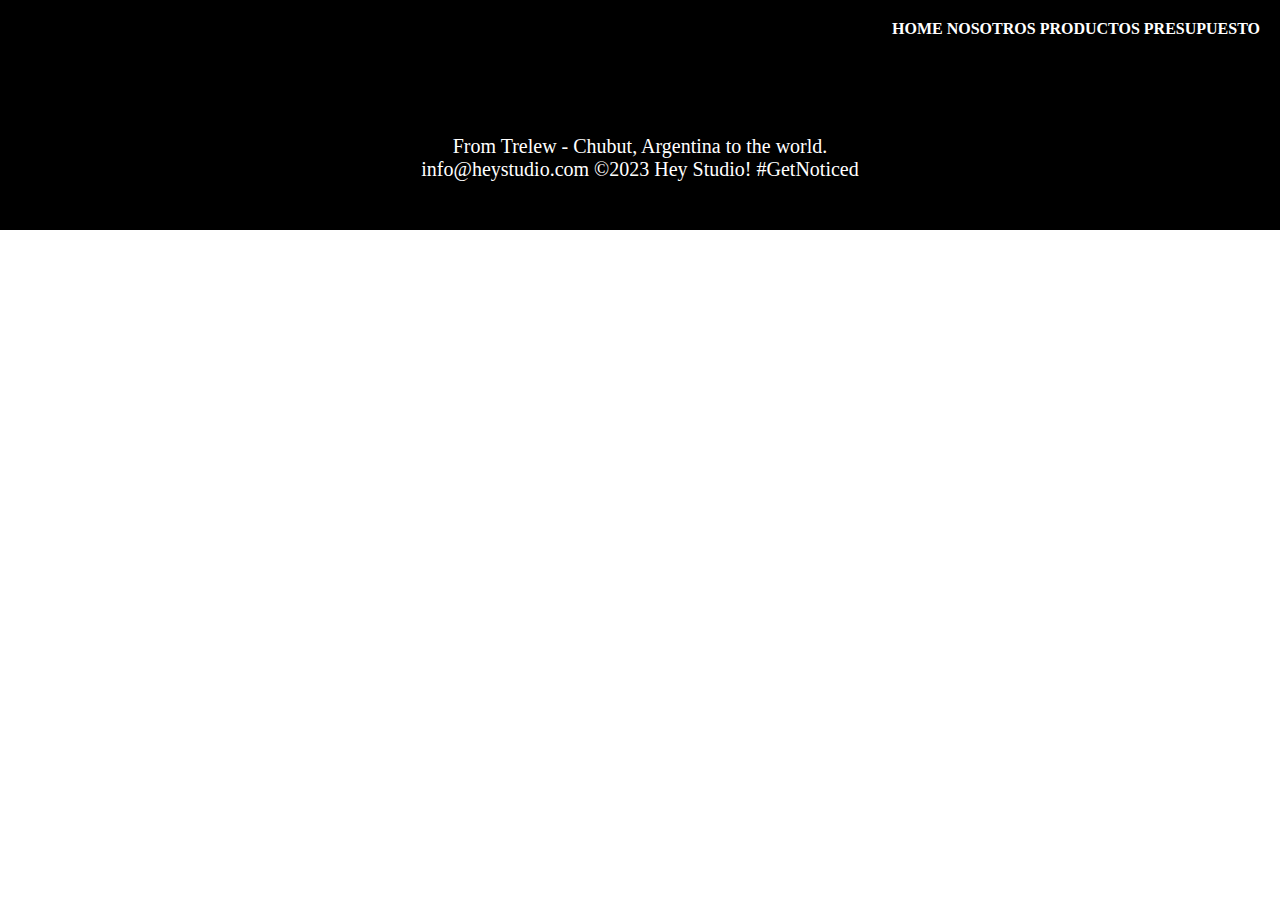
==== pages/blog.html @ 47de5e18 "version3" ====
<!DOCTYPE html>
<html lang="es">
<head>
    <meta charset="UTF-8">
    <meta http-equiv="X-UA-Compatible" content="IE=edge">
    <meta name="viewport" content="width=device-width, initial-scale=1.0">
    <link rel="stylesheet" href="https://cdn.jsdelivr.net/npm/bootstrap@4.6.2/dist/css/bootstrap.min.css" integrity="sha384-xOolHFLEh07PJGoPkLv1IbcEPTNtaed2xpHsD9ESMhqIYd0nLMwNLD69Npy4HI+N" crossorigin="anonymous">
    <script src="https://cdn.jsdelivr.net/npm/jquery@3.5.1/dist/jquery.slim.min.js" integrity="sha384-DfXdz2htPH0lsSSs5nCTpuj/zy4C+OGpamoFVy38MVBnE+IbbVYUew+OrCXaRkfj" crossorigin="anonymous"></script>
<script src="https://cdn.jsdelivr.net/npm/popper.js@1.16.1/dist/umd/popper.min.js" integrity="sha384-9/reFTGAW83EW2RDu2S0VKaIzap3H66lZH81PoYlFhbGU+6BZp6G7niu735Sk7lN" crossorigin="anonymous"></script>
<script src="https://cdn.jsdelivr.net/npm/bootstrap@4.6.2/dist/js/bootstrap.min.js" integrity="sha384-+sLIOodYLS7CIrQpBjl+C7nPvqq+FbNUBDunl/OZv93DB7Ln/533i8e/mZXLi/P+" crossorigin="anonymous"></script>
<link rel="stylesheet" href="https://cdnjs.cloudflare.com/ajax/libs/font-awesome/6.4.0/css/all.min.css" integrity="sha512-iecdLmaskl7CVkqkXNQ/ZH/XLlvWZOJyj7Yy7tcenmpD1ypASozpmT/E0iPtmFIB46ZmdtAc9eNBvH0H/ZpiBw==" crossorigin="anonymous" referrerpolicy="no-referrer" />
    <link rel="stylesheet" href="../estilos/estilos.css">
    <link rel="shurcut icon" href="../imagenes/hey.png">
    <title>Blog - Hey Studio!</title>
</head>
<body>
    <header class="head">
        <div class="links">
            <ul>
                <li><a href="../index.html">Home</a></li>
                <li><a href="nosotros.html">Nosotros</a></li>
                <li><a href="productos.html">Productos</a></li>
                <li><a href="contacto.html">Presupuesto</a></li>
            </ul>
        </div>
    </header>

    <footer class="footer">
        <div class="redes">
            <p>From Trelew - Chubut, Argentina to the world.</p>
            <p>info@heystudio.com ©2023 Hey Studio! #GetNoticed</p>
            <a href="https://es-la.facebook.com/"><i class="fa-brands fa-facebook"></i></a>
            <a href="https://www.instagram.com/"><i class="fa-brands fa-instagram"></i></a>
            <a href="https://ar.pinterest.com/"><i class="fa-brands fa-pinterest"></i></a>
            <a href="https://ar.linkedin.com/"><i class="fa-brands fa-linkedin"></i></a>
        </div>

        <a href="#" class="subir">
            <i class="fa-solid fa-arrow-up-from-bracket"></i>
        </a>
        </div>
    </footer>
    
</body>
</html>
---- estilos/estilos.css ----
*{
    margin: 0;
    padding: 0;
    box-sizing: border-box;
}

.head {
    height: 120px;
    width: 100%;
    background-color: black;
    display: flex-box;
}

.logo {
    height: 120px;
    width: 120px;
    background-image: url(../imagenes/hey.png);
    border: solid 2px black;
    background-repeat: no-repeat;
    background-size: contain;
    float: left;
    flex-direction: row;
}

.links {
    flex-direction: row;
    float: right;
    padding: 20px;
}

ul {
    list-style: none;
}

ul li {
    display: inline-block;
    text-transform: uppercase;
}

ul a {
    color: white;
    text-decoration: none;
    font-weight: bold;
}

ul a:hover {
    color: salmon;
}

.cuerpo {
    display: grid;
    grid-template-columns: repeat(2, 50%);
    grid-template-rows: 800px;
}

.nos {
    background-image: url(../imagenes/reunion.jpg);
    background-repeat: no-repeat;
    background-size: contain;
    background-attachment: fixed;
}

.nos1 h2 {
    font-family: Verdana, Geneva, Tahoma, sans-serif;
    text-align: left;
    color: salmon;
}

.nos1 {
    text-align: left;
    font-size: 30px;
    margin: 100px;
}

span {
    color: salmon;
}

h2 {
    text-align: center;
    margin: 20px;
}

.productos { 
    display: grid;
    grid-template-columns: repeat(3, 30%);
    grid-template-rows: 800px;
    justify-content: space-around;
}

.productos p {
    text-align: left;
    font-size: 30px;
    line-height: 1;
}

.productos span {
    color: salmon;
    font-size: 20px;
}

.prod1, .prod2, .prod3 {
    background-color: white;
    margin: 50px;
    height: 500px;
}

.prod1 {
    background-image: url(../imagenes/productos.jpg);
    background-size: contain;
    background-repeat: no-repeat;
    background-position: bottom;
}

.prod2 {
    background-image: url(../imagenes/movil2.jpg);
    background-size: contain;
    background-repeat: no-repeat;
    background-position: bottom;
}

.prod3 {
    background-image: url(../imagenes/protatil.jpg);
    background-size: contain;
    background-repeat: no-repeat;
    background-position: bottom;
}

.frase {
    text-align: center;
    line-height: 1;
    height: 400px;
    width: 100%;
    border: 1px solid black;
    background: linear-gradient(to right, salmon, white);
}

.frase p {
    color: white;
    font-size: 30px;
    text-align: center;
    line-height: 1;
    margin: 50px;
}

.contacto {
    display: grid;
    grid-template-columns: repeat(2, 50%);
    grid-template-rows: 500px;
    border: 1px solid white;
}

.contacto1 {
    background-image: url(../imagenes/cielo.jpg);
    background-size: cover;
}

.contacto2 {
    background-color: black;
}

.contacto2 p {
    color: white;
    font-size: 30px;
    text-align: center;
    margin-top: 50px;
}

.formulario {
    width: 100%;
    display: grid;
    grid-template-columns: repeat(2, 50%);
    grid-template-rows: 800px;
}

.form1 {
    height: 800px;
    background-image: url(../imagenes/comprobacion-datos-computadora-portatil.jpg);
    background-repeat: no-repeat;
    background-size: cover;
}

.form2 {
    height: 700px;
    width: auto;
    margin: 10px;
    padding: 10%;
    background-color: white;
    text-align: right;
    font-size: 20px;
}

.boton:hover{
    color: salmon;
}


.footer {
    width: 100%;
    text-align: center;
    font-size: 20px;
    background-color: black;
    color: white;
    padding: 10px;
}

.redes {
    border: 5px solid black;
    background-color: black;
}

.redes a {
    color: white;
    font-size: 30px;
    text-align: center;
    margin: 3px;
}

.redes a:hover {
    color: salmon;
}

.subir {
    width: 40px;
    position: fixed;
    right: 10px;
    bottom: 50px;
    color: salmon;
    font-size: 30px;
    text-align: center;
    background-color: black;
}

.subir:hover {
    color: salmon;
}
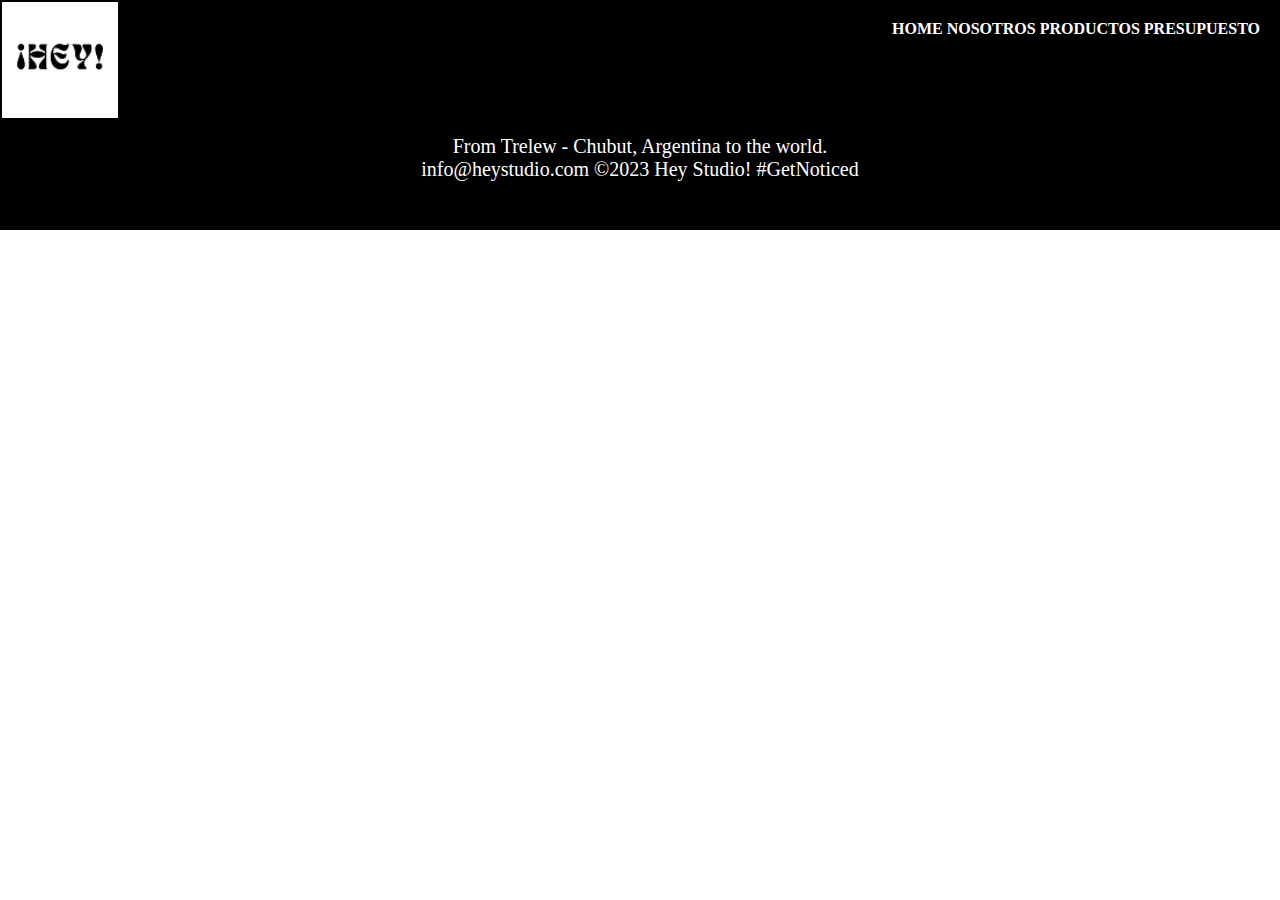
==== commit 436568a2: "version4" ====
--- a/pages/blog.html
+++ b/pages/blog.html
@@ -15,6 +15,7 @@
 </head>
 <body>
     <header class="head">
+        <div class="logo"></div>
         <div class="links">
             <ul>
                 <li><a href="../index.html">Home</a></li>
--- a/estilos/estilos.css
+++ b/estilos/estilos.css
@@ -141,6 +141,59 @@
     text-align: center;
     line-height: 1;
     margin: 50px;
+}
+
+.sec {
+    height: 200px;
+    width: auto;
+}
+
+.sec p {
+    text-align: center;
+    font-size: 20px;
+}
+
+.servicios1 {
+    display: grid;
+    width: 100%;
+    height: 200px;
+    grid-template-columns: repeat(3, 20%);
+    grid-template-rows: 400px;
+    justify-content: space-evenly;
+}
+
+.servicios1 span {
+    color: salmon;
+    font-size: 20px;
+    font-weight: bold;
+}
+
+.servicios2 {
+    height: 600px;
+    width: 100%;
+    font-size: 15px;
+    text-align: left;
+    margin-top: 200px;
+    margin-left: 20px;
+}
+
+
+.img1, .img2, .img3 {
+    height: 400px;
+    background-repeat: no-repeat;
+    background-size: cover;
+}
+
+.img1 {
+    background-image: url(../imagenes/productos2.jpg);
+}
+
+.img2 {
+    background-image: url(../imagenes/redes2.jpg);
+}
+
+.img3 {
+    background-image: url(../imagenes/diseñoweb2.jpg);
 }
 
 .contacto {
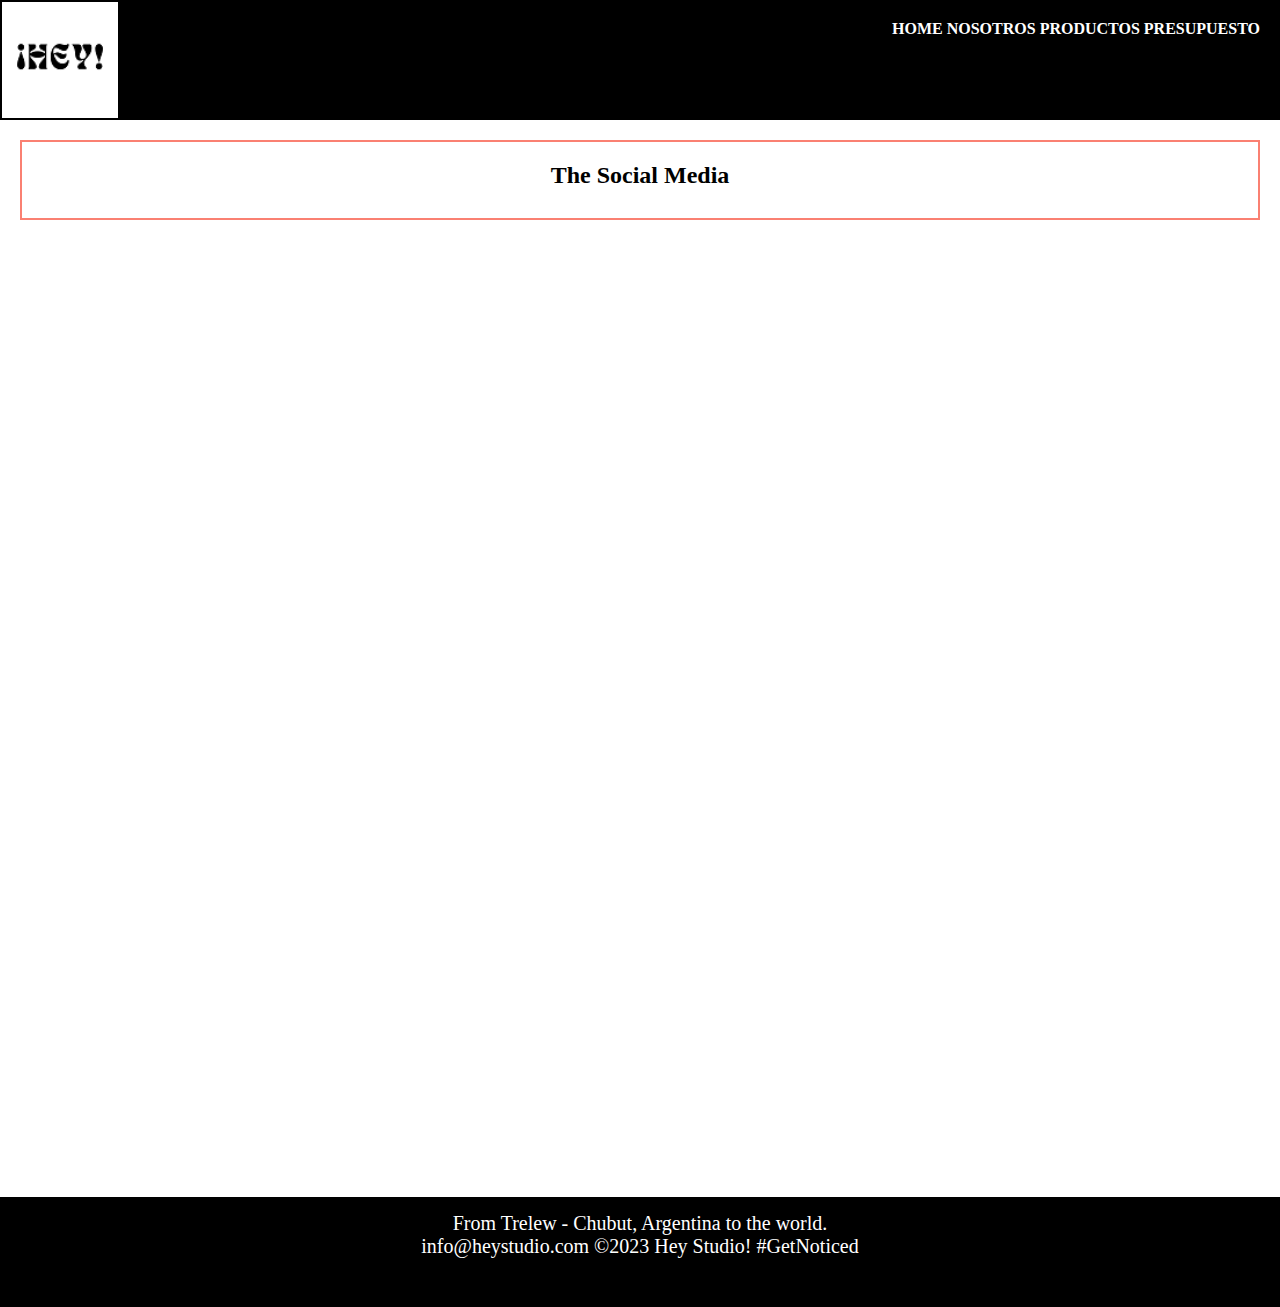
==== commit 20cde04a: "version5" ====
--- a/pages/blog.html
+++ b/pages/blog.html
@@ -26,6 +26,17 @@
         </div>
     </header>
 
+    <h2 class="blog" id="b1">The Social Media</h2>
+    <section class="blog1">
+        <div class="vid"><iframe width="560" height="315" src="https://www.youtube.com/embed/To0Qg0MZ95g" title="YouTube video player" frameborder="0" allow="accelerometer; autoplay; clipboard-write; encrypted-media; gyroscope; picture-in-picture; web-share" allowfullscreen></iframe></div>
+        <div class="vid1"><iframe width="560" height="315" src="https://www.youtube.com/embed/Lb_c5-F2OFw" title="YouTube video player" frameborder="0" allow="accelerometer; autoplay; clipboard-write; encrypted-media; gyroscope; picture-in-picture; web-share" allowfullscreen></iframe></div>
+        <div class="vid2"><iframe width="560" height="315" src="https://www.youtube.com/embed/7mfv2jXtK9g" title="YouTube video player" frameborder="0" allow="accelerometer; autoplay; clipboard-write; encrypted-media; gyroscope; picture-in-picture; web-share" allowfullscreen></iframe></div>
+        <div class="vid3"><iframe width="560" height="315" src="https://www.youtube.com/embed/lbQI0tXH9rg" title="YouTube video player" frameborder="0" allow="accelerometer; autoplay; clipboard-write; encrypted-media; gyroscope; picture-in-picture; web-share" allowfullscreen></iframe></div>
+        <div class="vid4"><iframe width="560" height="315" src="https://www.youtube.com/embed/ouVXr7sr4OU" title="YouTube video player" frameborder="0" allow="accelerometer; autoplay; clipboard-write; encrypted-media; gyroscope; picture-in-picture; web-share" allowfullscreen></iframe></div>
+        <div class="vid4"><iframe width="560" height="315" src="https://www.youtube.com/embed/n7GddV6bnxk" title="YouTube video player" frameborder="0" allow="accelerometer; autoplay; clipboard-write; encrypted-media; gyroscope; picture-in-picture; web-share" allowfullscreen></iframe></div>
+    </section>
+
+
     <footer class="footer">
         <div class="redes">
             <p>From Trelew - Chubut, Argentina to the world.</p>
--- a/estilos/estilos.css
+++ b/estilos/estilos.css
@@ -194,6 +194,45 @@
 
 .img3 {
     background-image: url(../imagenes/diseñoweb2.jpg);
+}
+
+.imagenes {
+    display: grid;
+    grid-template-columns: repeat(4, 20%);
+    grid-template-rows: 400px;
+    height: 500px;
+    justify-content: space-around;
+    margin-top: 100px;
+}
+
+.img4, .img5, .img6, .img7 {
+    background-repeat: no-repeat;
+    background-size: contain;
+    filter: grayscale(80%);
+}
+
+.img4 {
+    background-image: url(../imagenes/tiro-medio-mujer-morena-leyendo-interior.jpg);
+}
+
+.img5 {
+    background-image: url(../imagenes/mujer-feliz-que-sostiene-caja-pedido-linea.jpg);
+    background-position: bottom;
+}
+
+.img6 {
+    background-image: url(../imagenes/protatil.jpg);
+} 
+
+.img7 {
+    background-image: url(../imagenes/OBFJDT0.jpg);
+    background-position: bottom;
+}
+
+.frase2 {
+    height: 200px;
+    width: 100%;
+    background: linear-gradient(to left, salmon, white);
 }
 
 .contacto {
@@ -247,6 +286,22 @@
     color: salmon;
 }
 
+.blog {
+    color: black;
+    height: 80px;
+    border: 2px solid salmon;
+    text-align: center;
+    padding: 20px;
+}
+
+.blog1 { 
+    display: flex;
+    flex-wrap: wrap;
+    justify-content: space-evenly;
+    align-items: center;
+    border: 2px salmon;
+}
+
 
 .footer {
     width: 100%;
